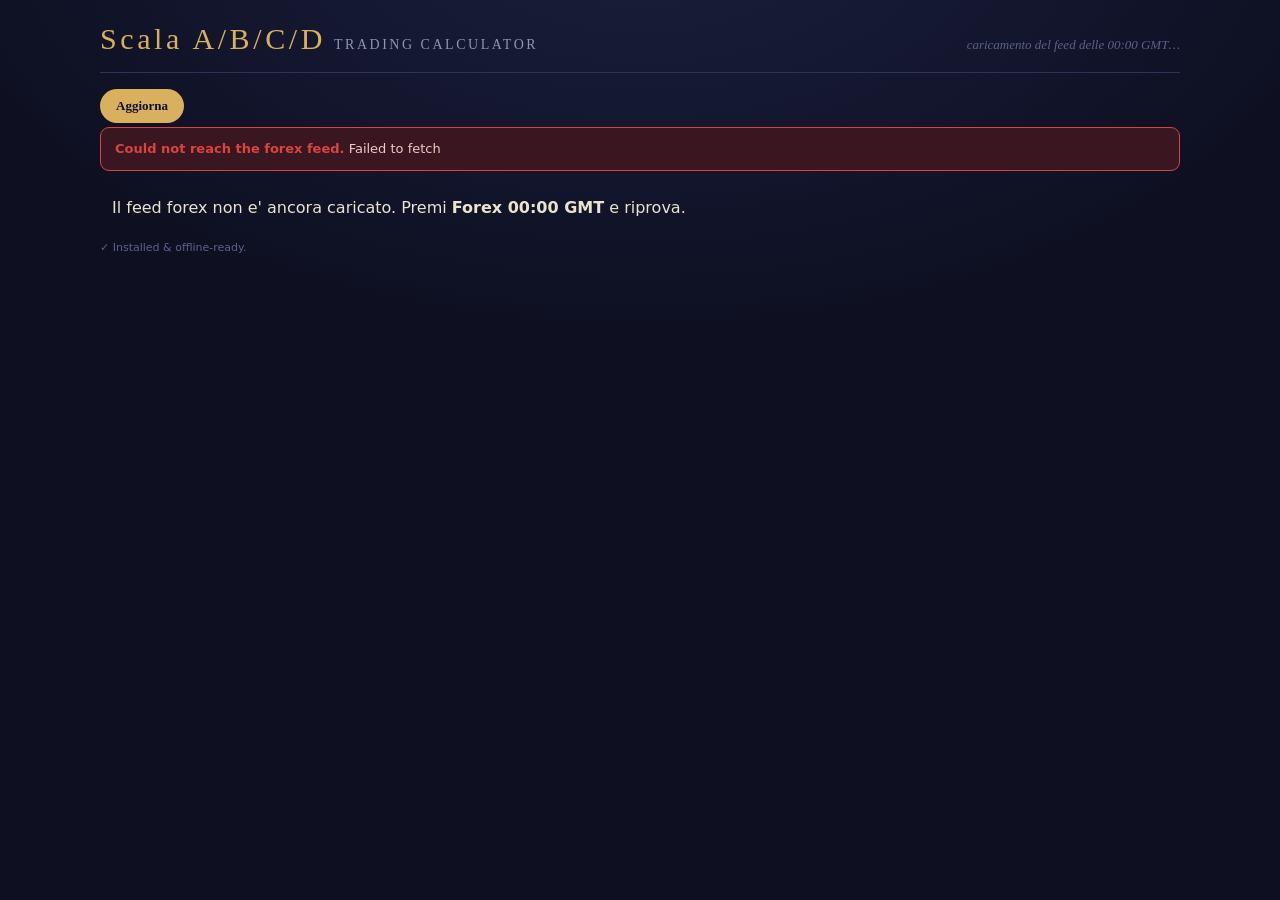
==== index.html @ 41d7308c "Sistema LY per forma (voce LYF, livello_ly.js) e piramide LY (SCALA=PIRAMIDE_LY), S58 Co-Authored-By" ====
<!DOCTYPE html>
<html lang="en">
<head>
<meta charset="utf-8">
<meta name="viewport" content="width=device-width, initial-scale=1, viewport-fit=cover">
<meta name="theme-color" content="#0e1022">
<link rel="manifest" href="./manifest.webmanifest">
<link rel="icon" href="./icons/icon.svg" type="image/svg+xml">
<link rel="apple-touch-icon" href="./icons/icon.svg">
<link rel="stylesheet" href="./styles.css">
<title>Trading Calculator · 大六壬</title>
</head>
<body>
<div class="wrap">
  <header class="top">
    <div class="title">Scala A/B/C/D<small>Trading Calculator</small></div>
    <div class="tag" id="fxtag">caricamento del feed delle 00:00 GMT…</div>
  </header>
  <div class="btns" style="margin:8px 0 4px">
    <button class="go" id="report3" title="Ricarica il feed delle 00:00 GMT e ricalcola la scala A/B/C/D">Aggiorna</button>
  </div>

  <!-- STRUMENTI AVANZATI: nascosti dal 16/09/2026 (Edu: "Visualizza SOLO quelli che devo fare (ABCD)").
       Restano nel DOM per il codice e per la parita'. localStorage AVANZATO=1 li mostra. -->
  <div id="avanzato" style="display:none">
<div class="controls">
    <div class="field"><label>Date</label><input type="date" id="date"></div>
    <div class="field"><label>Time (civil)</label><input type="time" id="time"></div>
    <div class="field"><label>Longitude °E</label><input type="number" id="longitude" step="0.0001" value="16.3738"></div>
    <div class="field"><label>UTC offset (h)</label><input type="number" id="utc-offset" step="0.5" value="1"></div>
    <div class="field chk"><input type="checkbox" id="dst"><label for="dst" class="inline">DST +1h</label></div>
    <div class="btns">
      <button class="ghost" id="forex">Forex 00:00 GMT</button>
      <button class="ghost" id="gmt">00:00 GMT</button>
      <button class="ghost" id="now">Now</button>
      <button class="go" id="build">Build chart</button>
    </div>
  </div>

  <div class="forexbar" id="forexbar" style="display:none"></div>
  <div class="methodtoggle" style="display:flex;gap:0;margin:8px 0;border:1px solid #ccc;border-radius:8px;overflow:hidden;width:fit-content">
    <button class="ghost mtoggle" id="method-dlr" style="border:0;border-radius:0;margin:0">Da Liu Ren</button>
    <button class="ghost mtoggle active" id="method-pb" style="border:0;border-radius:0;margin:0">Plum Blossom</button>
  </div>
  <div class="trendpanel" id="trendpanel" style="display:none"></div>
  <div class="lypanel" id="lypanel" style="display:none"></div>

  <div id="dlrblock">
  <div class="pillars" id="pillars"></div>
  <div class="three" id="three"></div>
  <div id="methodWrap"></div>
  <div class="lessons" id="lessons"></div>
  <div class="grid" id="grid"></div>

  <div class="legend">
    <span><i class="dot" style="background:var(--gold)"></i>貴人 Nobleman</span>
    <span><i class="dot" style="background:var(--cinnabar)"></i>朱雀 Red Bird</span>
    <span><i class="dot" style="background:var(--void)"></i>旬空 Hour Void (空)</span>
    <span><b style="color:var(--cinnabar)">賊</b> 下克上</span>
    <span><b style="color:var(--azure)">克</b> 上克下</span>
  </div>
  <div class="note" id="note"></div>
  <div class="duello" id="duello"></div>
  </div><!-- /dlrblock -->
    </div><!-- /avanzato -->
  <div class="err" id="err"></div>
  <div class="report" id="report" style="display:none"></div>
  <div class="status" id="status"></div>
</div>

<!-- engine pipeline — load order matters, all relative paths -->
<script src="./lunar.js"></script>
<script src="./solar-time.js"></script>
<script src="./jieqi-gmt.js"></script>
<script src="./daliuren.js"></script>
<script src="./motore_dlr.js"></script>
<script src="./trend.js"></script>
<script src="./plumblossom.js"></script>
<script src="./liuyao.js"></script>
<script src="./motore_lettura.js"></script>
<script src="./trend_ly.js"></script>
<script src="./lettura_trend.js"></script>
<script src="./inventario_carta.js"></script>
<script src="./livello_d.js"></script>
<script src="./livello_ly.js"></script>
<script src="./app.js"></script>
</body>
</html>
---- styles.css ----
:root{
  --ink:#0e1022; --panel:#161a30; --panel2:#1d2240; --line:#2c3258;
  --parch:#ece3cf; --muted:#8e94b4; --faint:#5b618a;
  --cinnabar:#d8453f; --gold:#d9b15e; --jade:#56a98c; --azure:#5c84c8; --void:#6b4a6b;
  --cjk:"Songti SC","STSong","Noto Serif CJK SC","Source Han Serif SC","SimSun",serif;
  --disp:Georgia,Cambria,"Times New Roman",serif;
  --ui:system-ui,-apple-system,Segoe UI,Roboto,sans-serif;
}
*{box-sizing:border-box}
html,body{background:var(--ink);}
body{margin:0;background:
    radial-gradient(1200px 700px at 50% -10%,#1a1f3d 0%,transparent 60%),var(--ink);
  color:var(--parch);font-family:var(--ui);line-height:1.4;-webkit-font-smoothing:antialiased;
  padding:18px;padding:max(18px,env(safe-area-inset-top)) 18px 18px;min-height:100vh;}
.wrap{max-width:1080px;margin:0 auto;}

header.top{display:flex;align-items:baseline;gap:14px;flex-wrap:wrap;
  border-bottom:1px solid var(--line);padding-bottom:12px;margin-bottom:16px;}
.title{font-family:var(--cjk);font-size:30px;letter-spacing:.12em;color:var(--gold);}
.title small{font-family:var(--disp);font-size:14px;letter-spacing:.18em;color:var(--muted);
  text-transform:uppercase;margin-left:8px;}
.tag{font-family:var(--disp);font-style:italic;color:var(--faint);font-size:13px;margin-left:auto;}

.controls{display:flex;gap:14px;flex-wrap:wrap;align-items:flex-end;background:var(--panel);
  border:1px solid var(--line);border-radius:10px;padding:14px 16px;margin-bottom:14px;}
.field{display:flex;flex-direction:column;gap:4px;}
.field.chk{flex-direction:row;align-items:center;gap:6px;}
.field label{font-size:10.5px;letter-spacing:.14em;text-transform:uppercase;color:var(--muted);}
.field label.inline{text-transform:none;letter-spacing:0;}
input{background:var(--panel2);color:var(--parch);border:1px solid var(--line);border-radius:7px;
  padding:7px 9px;font-family:var(--ui);font-size:14px;}
input[type=number]{width:96px;}
input:focus{outline:2px solid var(--gold);outline-offset:1px;}
.btns{display:flex;gap:8px;margin-left:auto;align-items:flex-end;flex-wrap:wrap;}
button{cursor:pointer;border-radius:999px;font-family:var(--disp);font-size:13px;padding:9px 16px;transition:.15s;}
button.go{background:var(--gold);color:var(--ink);border:none;font-weight:bold;}
button.go:hover{filter:brightness(1.08);}
button.ghost{background:transparent;color:var(--parch);border:1px solid var(--line);}
button.ghost:hover{border-color:var(--gold);color:var(--gold);}

.err{background:#3a1620;border:1px solid var(--cinnabar);color:#f3c9c4;border-radius:9px;
  padding:12px 14px;font-size:13px;margin-bottom:14px;display:none;}
.err b{color:var(--cinnabar);}

.forexbar{background:var(--panel);border:1px solid var(--line);border-radius:10px;
  padding:12px 14px;margin-bottom:14px;}
.forexbar .fxdate{font-family:var(--disp);font-size:12px;letter-spacing:.06em;color:var(--gold);
  text-transform:uppercase;display:block;margin-bottom:9px;}
.forexbar .pills{display:flex;flex-wrap:wrap;gap:8px;}
.forexbar .pill{background:var(--panel2);color:var(--parch);border:1px solid var(--line);
  border-radius:999px;padding:7px 13px;font-family:var(--ui);font-size:13px;cursor:pointer;transition:.15s;
  display:inline-flex;align-items:center;gap:7px;}
.forexbar .pill b{font-family:var(--cjk);font-size:16px;color:var(--gold);}
.forexbar .pill:hover{border-color:var(--gold);}
.forexbar .pill.active{border-color:var(--gold);background:rgba(217,177,94,.14);}
.forexbar .pill.choppy{opacity:.42;border-style:dashed;}
.forexbar .pill.choppy:hover{opacity:.8;border-color:var(--cinnabar);}
.forexbar .pill .dir{font-style:normal;font-size:12px;}
.forexbar .pill .dir.up{color:#6fa6e8;}
.forexbar .pill .dir.down{color:var(--cinnabar);}
.forexbar .pill .warn{font-style:normal;font-size:11px;color:var(--cinnabar);}
.forexbar .pill.unknown{opacity:.6;border-style:dotted;}
/* seed within 3 pip of the bucket edge: the 地支 is not reproducible → not tradable */
.forexbar .pill.fragile{opacity:.42;border-style:dashed;border-color:var(--cinnabar);
  text-decoration:line-through var(--cinnabar);}
.forexbar .pill.fragile:hover{opacity:.85;}
.forexbar .fxstale{display:block;margin-top:9px;font-size:11px;color:#e08a80;font-weight:600;
  background:rgba(200,90,80,.12);border:1px solid var(--cinnabar);border-radius:7px;padding:7px 10px;}
.forexbar .fxlegend{display:block;margin-top:9px;font-size:11px;color:var(--faint);font-style:italic;}
.forexbar .fxerr{display:block;margin-top:9px;font-size:11px;color:var(--faint);font-style:italic;}

.trendpanel{background:var(--panel);border:1px solid var(--line);border-radius:10px;
  padding:14px 16px;margin-bottom:14px;}
.trendpanel .trendhead{display:flex;flex-wrap:wrap;gap:10px;align-items:center;justify-content:space-between;
  font-family:var(--disp);font-size:13px;letter-spacing:.04em;color:var(--parch);margin-bottom:8px;}
.trendpanel .tv{font-family:var(--ui);font-size:12px;font-weight:700;letter-spacing:.05em;
  padding:5px 12px;border-radius:999px;text-transform:uppercase;}
.trendpanel .tv.ok{background:rgba(120,180,120,.16);color:#8fce8f;border:1px solid #4f7d4f;}
.trendpanel .tv.no{background:rgba(200,90,80,.16);color:#e08a80;border:1px solid var(--cinnabar);}
.trendpanel .trendmsgs{font-size:12px;color:var(--faint);margin-bottom:8px;}
.trendpanel .seedline b.px{font-family:var(--ui);font-size:13px;color:var(--parch);font-weight:700;}
.trendpanel .seedline .hint{font-size:10px;color:var(--faint);font-style:italic;}
.trendpanel .trendmsgs b{font-family:var(--cjk);font-size:15px;color:var(--gold);}
.trendpanel .trendtrace{margin:0 0 8px;padding-left:18px;font-size:12px;line-height:1.55;color:var(--parch);}
.trendpanel .trendtrace li{margin:2px 0;}
.trendpanel .trendnote{font-size:11px;color:var(--faint);font-style:italic;border-top:1px solid var(--line);padding-top:8px;}
.trendpanel .sig{font-family:var(--ui);font-size:13px;font-weight:800;letter-spacing:.08em;
  padding:6px 16px;border-radius:8px;text-transform:uppercase;}
.trendpanel .sig.long{background:rgba(120,180,120,.2);color:#8fce8f;border:1px solid #4f7d4f;}
.trendpanel .sig.short{background:rgba(200,90,80,.2);color:#e08a80;border:1px solid var(--cinnabar);}
.trendpanel .sig.notrade{background:rgba(217,177,94,.18);color:var(--gold);border:1px solid var(--gold);}
.trendpanel .sig.na{background:var(--panel2);color:var(--faint);border:1px solid var(--line);font-weight:600;letter-spacing:.02em;text-transform:none;}
.trendpanel .trendmsgs b.up{color:#6fa6e8;}
.trendpanel .trendmsgs b.down{color:var(--cinnabar);}

.pillars{display:grid;grid-template-columns:repeat(4,1fr);gap:10px;margin-bottom:16px;}
.pillar{background:var(--panel);border:1px solid var(--line);border-radius:10px;padding:10px 12px;text-align:center;}
.pillar .plab{font-family:var(--disp);font-size:10.5px;letter-spacing:.14em;text-transform:uppercase;color:var(--muted);}
.pillar .gz{font-family:var(--cjk);font-size:32px;line-height:1.15;margin-top:3px;}
.pillar.dayMaster{border-color:var(--gold);}
.pillar.dayMaster .plab{color:var(--gold);}

.three{display:flex;flex-direction:column;gap:10px;margin-bottom:8px;}
.msg{background:var(--panel);border:1px solid var(--line);border-radius:10px;padding:0;
  display:flex;align-items:stretch;position:relative;overflow:hidden;min-height:86px;}
.msg .stage{display:flex;flex-direction:column;justify-content:center;gap:3px;
  background:var(--panel2);border-right:1px solid var(--line);padding:0 22px;min-width:164px;}
.msg .stage .scn{font-family:var(--cjk);font-size:16px;color:var(--gold);letter-spacing:.1em;}
.msg .stage .sen{font-family:var(--disp);font-style:italic;font-size:13px;color:var(--muted);letter-spacing:.05em;}
.msg .glyph{font-family:var(--cjk);font-size:46px;line-height:1;padding:0 24px;display:flex;align-items:center;}
.msg .meta{display:flex;flex-direction:column;justify-content:center;gap:3px;padding:14px 0;}
.msg .gen{font-family:var(--cjk);font-size:17px;}
.msg .gen em{font-family:var(--disp);font-style:normal;font-size:12px;color:var(--muted);margin-left:6px;}
.msg .rel{font-size:11px;letter-spacing:.08em;color:var(--muted);text-transform:uppercase;}

.method{font-family:var(--disp);font-size:13px;letter-spacing:.04em;color:var(--ink);background:var(--gold);
  border-radius:8px;padding:7px 14px;display:inline-block;margin:6px 0 18px;}
.method .cn{font-family:var(--cjk);font-weight:bold;margin-right:8px;}
.method.flag{background:#caa24f;}
.method .warn{font-style:italic;margin-left:8px;opacity:.8;}

.lessons{display:grid;grid-template-columns:repeat(4,1fr);gap:8px;margin-bottom:16px;}
.lesson{background:var(--panel);border:1px solid var(--line);border-radius:9px;padding:9px 8px;text-align:center;}
.lesson .lgen{font-family:var(--cjk);font-size:13px;color:var(--muted);}
.lesson .lgen em{font-family:var(--disp);font-style:normal;font-size:10px;color:var(--faint);display:block;}
.lesson .ltop{font-family:var(--cjk);font-size:26px;line-height:1.1;}
.lesson .lbot{font-family:var(--cjk);font-size:20px;color:var(--muted);}
.lesson .lnum{font-family:var(--disp);font-size:10.5px;letter-spacing:.12em;color:var(--faint);text-transform:uppercase;margin-top:4px;}
.lesson .lnum b{font-style:normal;}

.grid{display:grid;grid-template-columns:repeat(4,1fr);grid-template-rows:repeat(4,1fr);gap:7px;aspect-ratio:1/.92;}
.cell{background:var(--panel);border:1px solid var(--line);border-radius:9px;padding:7px 8px;position:relative;
  display:flex;flex-direction:column;min-height:0;}
.cell .earth{position:absolute;top:5px;right:8px;font-family:var(--cjk);font-size:12px;color:var(--faint);}
.cell .gen{font-family:var(--cjk);font-size:13px;line-height:1.1;}
.cell .gen em{font-family:var(--disp);font-style:normal;font-size:9.5px;color:var(--muted);display:block;}
.cell .heaven{font-family:var(--cjk);font-size:30px;line-height:1;margin-top:auto;}
.cell .rel{font-size:10px;letter-spacing:.06em;color:var(--muted);text-transform:uppercase;}
.cell.void .heaven{color:var(--void);}
.cell.void::after{content:"空";position:absolute;bottom:6px;right:8px;font-family:var(--cjk);font-size:12px;color:var(--void);}
.cell.nobleman{border-color:var(--gold);box-shadow:inset 0 0 0 1px rgba(217,177,94,.4);}
.cell.nobleman .gen{color:var(--gold);}
.cell.bird .gen,.cell.bird .heaven{color:var(--cinnabar);}

.center{grid-column:2/4;grid-row:2/4;background:radial-gradient(120% 120% at 50% 30%,#20264a 0%,var(--panel) 70%);
  border:1px solid var(--line);border-radius:10px;display:flex;flex-direction:column;align-items:center;justify-content:center;
  text-align:center;gap:9px;padding:12px;}
.center .k{font-size:9.5px;letter-spacing:.16em;text-transform:uppercase;color:var(--muted);}
.center .v{font-family:var(--cjk);font-size:18px;}
.center .v em{font-family:var(--disp);font-style:normal;font-size:11px;color:var(--muted);margin-left:6px;}
.center .mg{font-size:26px;color:var(--gold);}
.center .void{color:var(--void);}
.center hr{width:60%;border:none;border-top:1px solid var(--line);margin:2px 0;}

.legend{display:flex;gap:16px;flex-wrap:wrap;margin-top:16px;font-size:11px;color:var(--muted);}
.legend span{display:inline-flex;align-items:center;gap:6px;}
.dot{width:10px;height:10px;border-radius:3px;display:inline-block;}
.note{margin-top:14px;font-family:var(--disp);font-size:12px;color:var(--faint);font-style:italic;}
.status{margin-top:8px;font-size:11px;color:var(--faint);}

.fade{animation:fade .25s ease;}
@keyframes fade{from{opacity:.2}to{opacity:1}}
@media(prefers-reduced-motion:reduce){.fade{animation:none;}}
@media(max-width:720px){
  .lessons,.pillars{grid-template-columns:repeat(2,1fr);}
  .msg .stage{min-width:120px;padding:0 14px;}
  .msg .glyph{font-size:38px;padding:0 16px;}
  .cell .heaven{font-size:24px;}
  .title{font-size:24px;}
  .tag{display:none;}
}

/* method toggle (Da Liu Ren ↔ Plum Blossom) */
.methodtoggle button.mtoggle{padding:8px 16px;font-size:14px;cursor:pointer;}
.methodtoggle button.mtoggle.active{background:rgba(217,177,94,.18);color:var(--gold);border-color:var(--gold);}

/* Plum Blossom hexagrams (Original / Mutual / Transform) */
.pbhex{display:flex;gap:24px;justify-content:flex-start;margin:12px 0;flex-wrap:wrap;}
.pbcol{display:flex;flex-direction:column;align-items:center;gap:4px;min-width:110px;}
.pbtitle{font-size:13px;letter-spacing:.08em;text-transform:uppercase;color:var(--gold);margin-bottom:4px;}
.pbnum{font-size:20px;font-weight:700;color:var(--parch);margin:2px 0;}
.pbline{display:flex;gap:8px;width:96px;height:14px;justify-content:center;align-items:center;}
.pbline .seg{height:12px;background:var(--parch);display:inline-block;border-radius:1px;}
.pbline .seg.full{width:96px;}
.pbline .seg.half{width:42px;}
.pbline .seg.gap{width:12px;background:transparent;}
.pbline.moving .seg{background:#c0392b;}

/* Plum Blossom manual override row */
.pbmanual{margin-top:10px;padding-top:10px;border-top:1px solid var(--line);font-size:14px;color:var(--parch);display:flex;align-items:center;gap:8px;flex-wrap:wrap;}
.pbmanual select{background:transparent;color:var(--parch);border:1px solid var(--line);border-radius:4px;padding:3px 6px;font-size:14px;}
.pbmanual select:hover{border-color:var(--gold);}
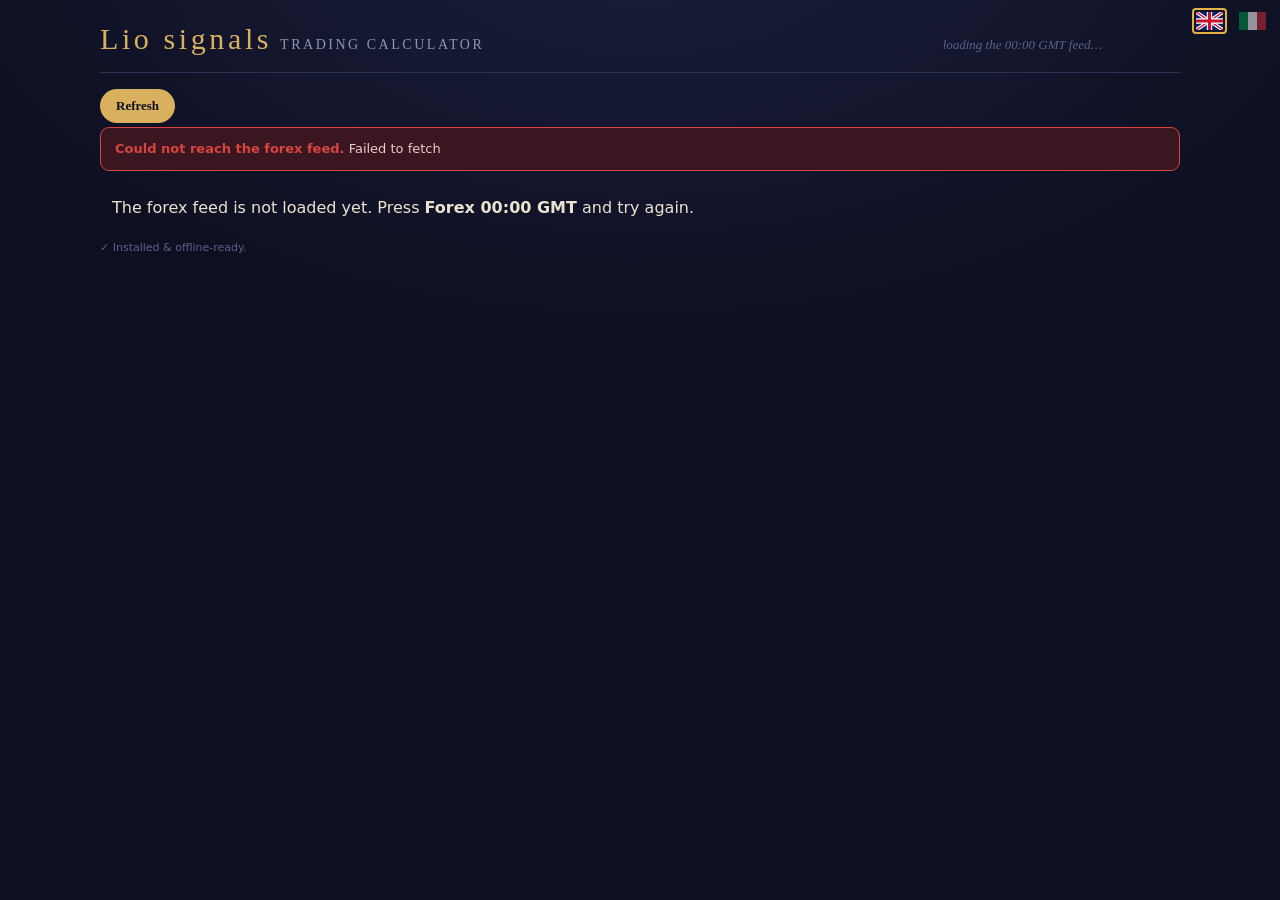
==== commit 3e34e215: "Versione inglese dell'app: i18n.js con le bandierine in alto a destra (Edu 19/11/2026) Traduce a sch" ====
--- a/index.html
+++ b/index.html
@@ -82,7 +82,13 @@
 <script src="./lettura_trend.js"></script>
 <script src="./inventario_carta.js"></script>
 <script src="./livello_d.js"></script>
+<script src="./leggo_io.js"></script>
 <script src="./livello_ly.js"></script>
+<script src="./livello_pb.js"></script>
+<script src="./livello_dlr.js"></script>
+<script src="./colpo_mese.js"></script>
+<script src="./semplificato.js"></script>
 <script src="./app.js"></script>
+<script src="./i18n.js"></script>
 </body>
 </html>
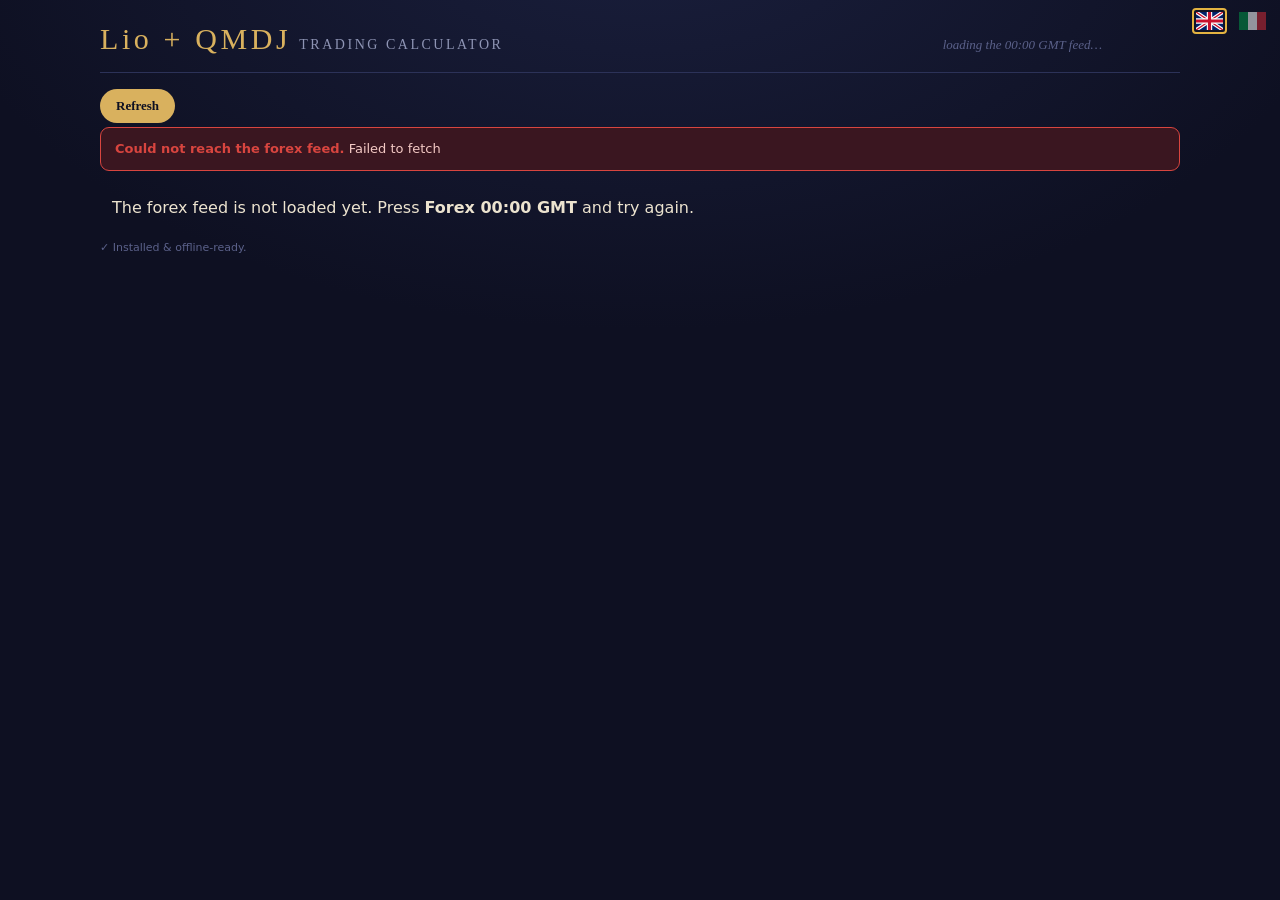
==== commit 60c4a6fa: "App: titolo Lio + QMDJ (Edu 26/11/2026)" ====
--- a/index.html
+++ b/index.html
@@ -8,16 +8,16 @@
 <link rel="icon" href="./icons/icon.svg" type="image/svg+xml">
 <link rel="apple-touch-icon" href="./icons/icon.svg">
 <link rel="stylesheet" href="./styles.css">
-<title>Trading Calculator · 大六壬</title>
+<title>Lio + QMDJ · Trading Calculator</title>
 </head>
 <body>
 <div class="wrap">
   <header class="top">
-    <div class="title">Scala A/B/C/D<small>Trading Calculator</small></div>
+    <div class="title">Lio + QMDJ<small>Trading Calculator</small></div>
     <div class="tag" id="fxtag">caricamento del feed delle 00:00 GMT…</div>
   </header>
   <div class="btns" style="margin:8px 0 4px">
-    <button class="go" id="report3" title="Ricarica il feed delle 00:00 GMT e ricalcola la scala A/B/C/D">Aggiorna</button>
+    <button class="go" id="report3" title="Ricarica il feed delle 00:00 GMT e ricalcola i trade di Lio">Aggiorna</button>
   </div>
 
   <!-- STRUMENTI AVANZATI: nascosti dal 16/09/2026 (Edu: "Visualizza SOLO quelli che devo fare (ABCD)").
